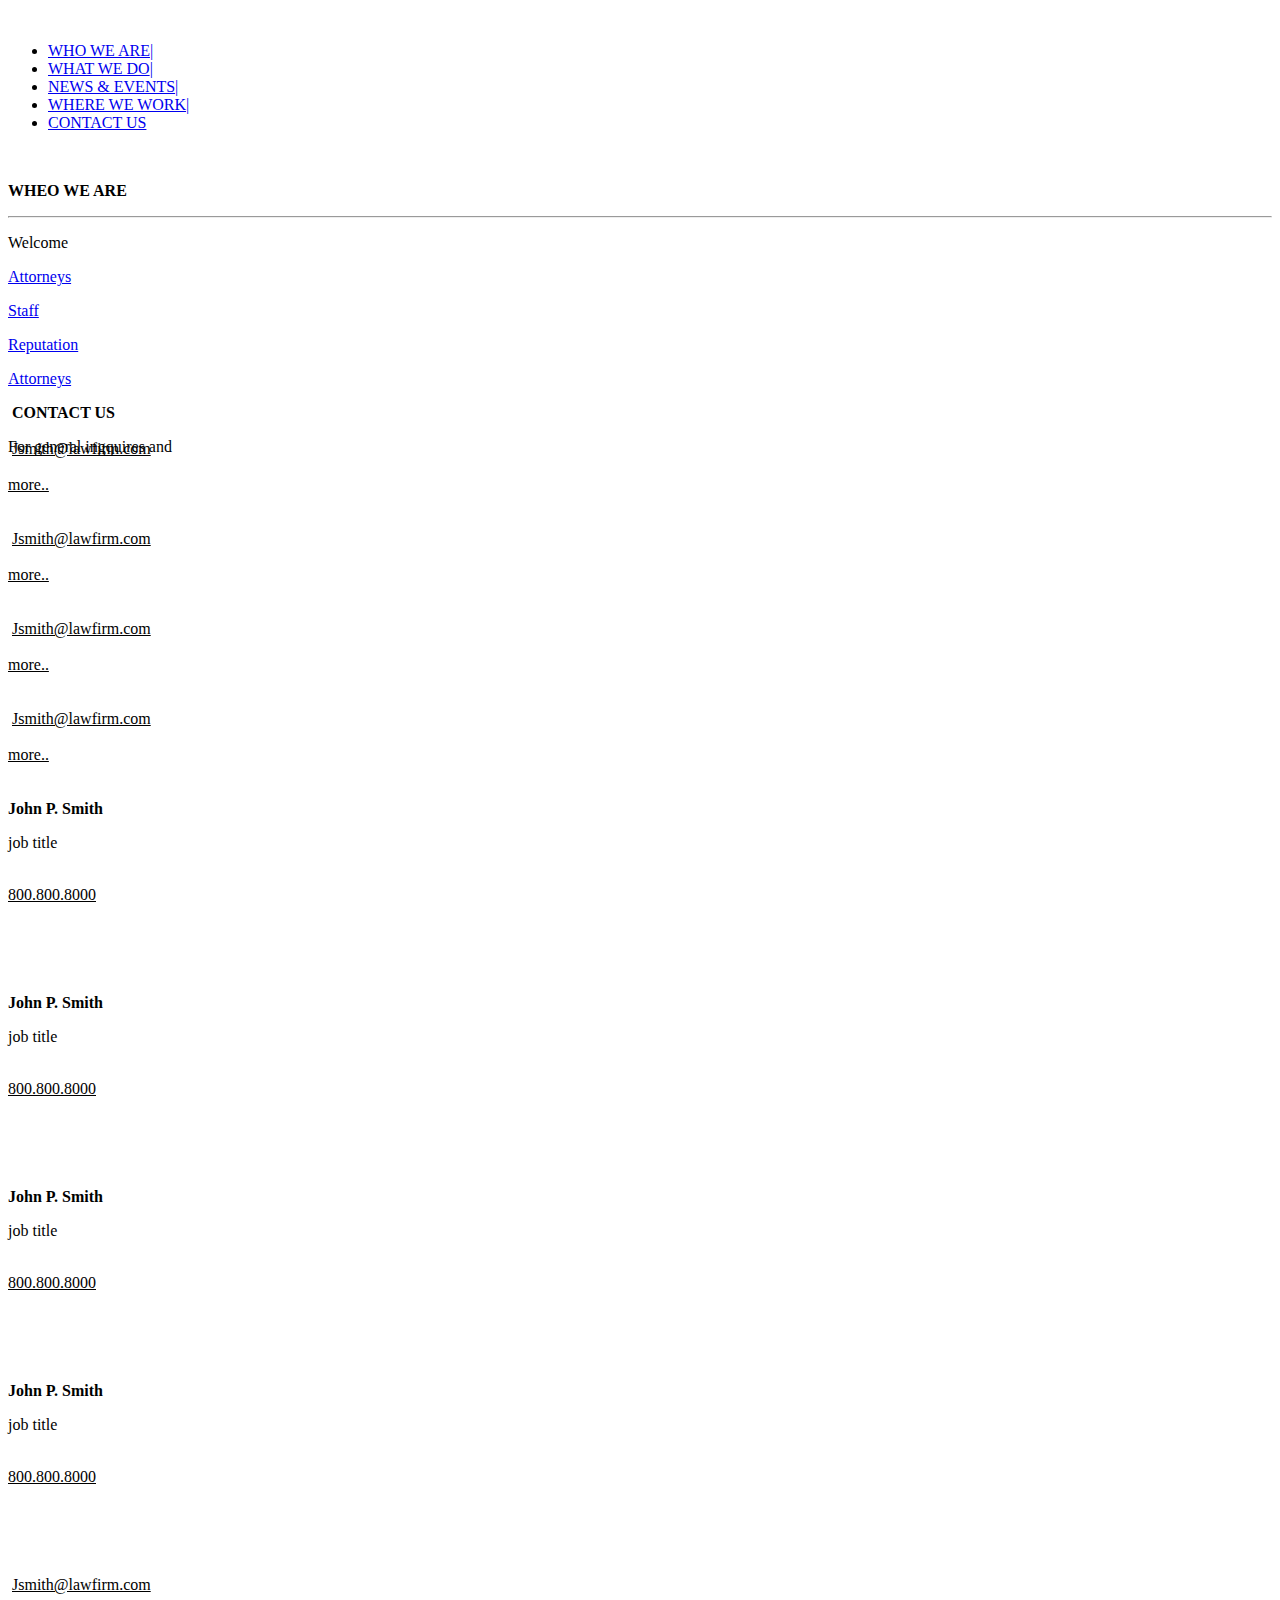
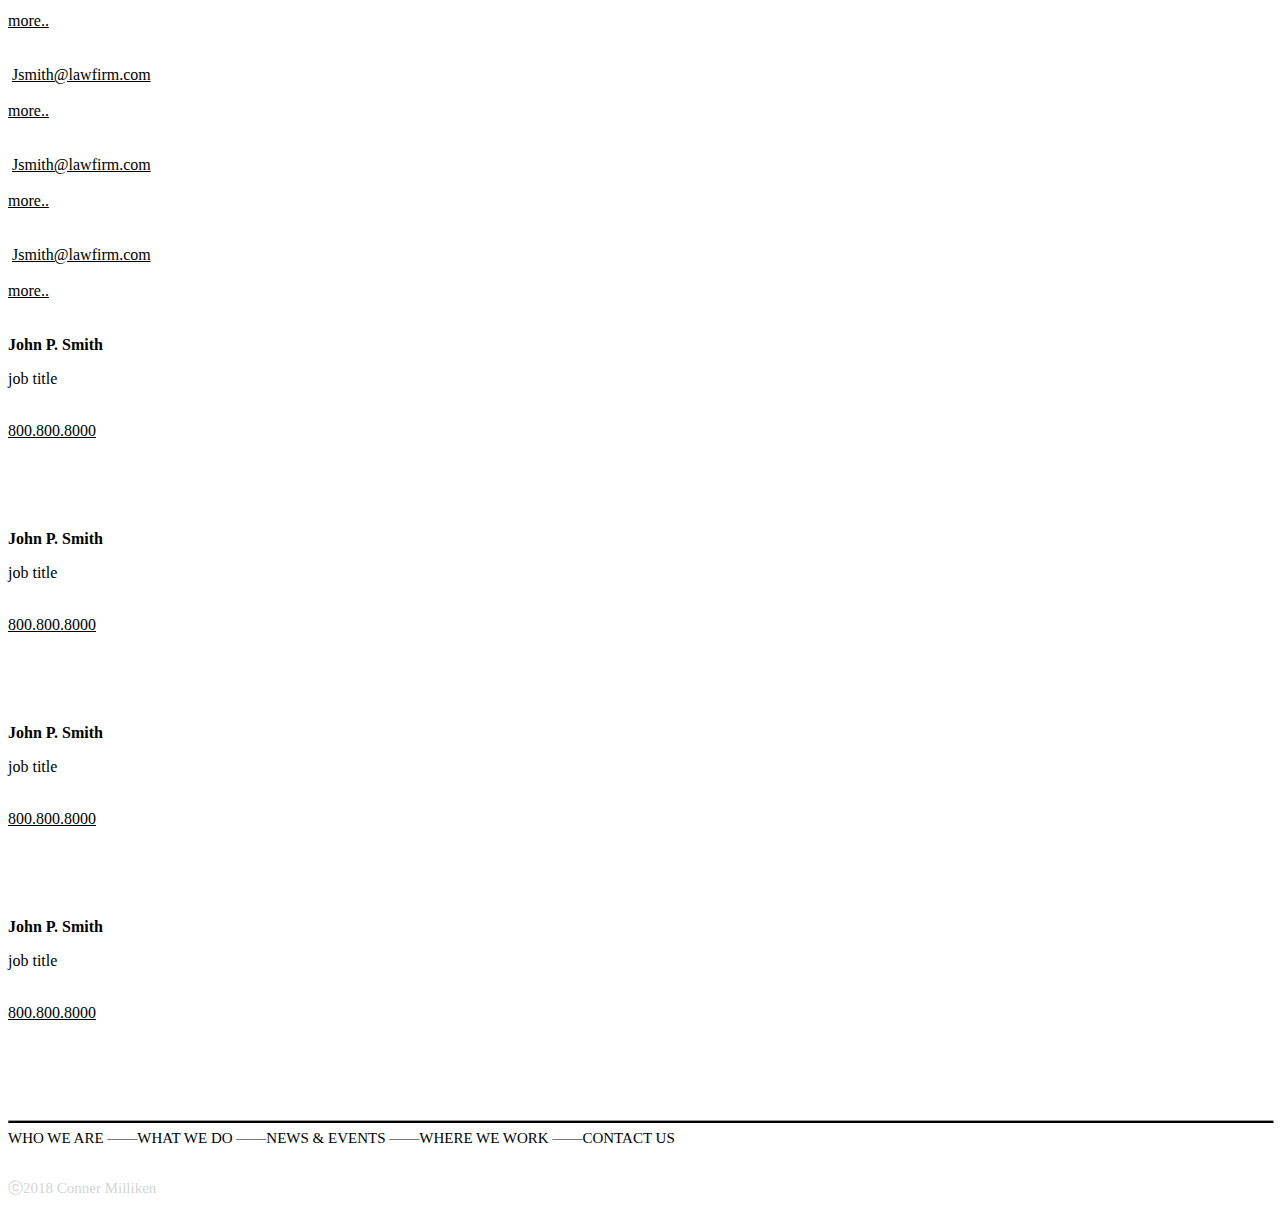
==== attorneys.html @ d5bbe1a1 "Rename Attorneys.html to attorneys.html" ====
<!doctype html>
<html lang="en">

<head>
    <title>Attorneys</title>
    <!-- Required meta tags -->
    <meta charset="utf-8">
    <meta name="viewport" content="width=device-width, initial-scale=1, shrink-to-fit=no">

    <!-- Bootstrap CSS -->
    <link rel="stylesheet" href="https://stackpath.bootstrapcdn.com/bootstrap/4.1.3/css/bootstrap.min.css" integrity="sha384-MCw98/SFnGE8fJT3GXwEOngsV7Zt27NXFoaoApmYm81iuXoPkFOJwJ8ERdknLPMO"
        crossorigin="anonymous">
    <link rel="stylesheet" href="Attorneys.css">
</head>
<header>
    <div class="container">
        <div class="col-md-6" style="margin-left: 25px">
            <img src="http://placehold.it/318x175" class="img-fluid" alt="">
        </div>
    </div>
    </div>
</header>
<!--navigation bar-->
<div class="container">
    <ul>
        <li><a href="whoweare.html">WHO WE ARE<span class="divider">|</span></a></li>
        <li><a href="whatwedo.html">WHAT WE DO<span class="divider">|</span></a></li>
        <li><a href="news&events.html">NEWS & EVENTS<span class="divider">|</span></a></li>
        <li><a href="wherewework.html">WHERE WE WORK<span class="divider">|</span></a></li>
        <li><a href="contactus.html">CONTACT US</a></li>
    </ul>
</div>
<!--Two middle columns-->
<div id="main">
    <div class="container">
        <div class="row">
            <div class="col-md-2 sidebar">
                <br>
                <p><strong>WHEO WE ARE</strong></p>
                <hr class="new1">
                <div class="subhead">
                    <p>Welcome</p>
                    <p><a href="attorneys.html">Attorneys</p></a>
                    <p><a href="attorneys.html">Staff</p></a>
                    <p><a href="attorneys.html">Reputation</p></a>
                    <p><a href="attorneys.html">Attorneys</p></a>
                    <img src="/Friday_html/content-navlink-panek_rosemary.jpg" alt="">
                    <strong>CONTACT US</strong>
                    <p>For general ingquires and </p>
                </div>
            </div>
            <div class="col-md-10">
                <div class="row0">
                   <img src="/Friday_html/attorneys.png.jpg" alt="">
                </div>
                <div class="container" style="margin-top: -50px">
                    <div class="row">
                        <div class="col-md-2 row1">
                         <img src="http://placehold.it/110" alt="">
                         <u>Jsmith@lawfirm.com</u>
                         <br>
                         <br>
                         <u>more..</u>
                         <br>
                         <br>
                         <br>
                        <img src="http://placehold.it/110" alt="">
                        <u>Jsmith@lawfirm.com</u>
                        <br>
                        <br>
                        <u>more..</u>
                        <br>
                        <br>
                        <br>
                        <img src="/Friday_html/persons_photo.jpg" alt="">
                        <u>Jsmith@lawfirm.com</u>
                        <br>
                        <br>
                        <u>more..</u>
                        <br>
                        <br>
                        <br>
                        <img src="/Friday_html/persons_photo.jpg" alt="">
                        <u>Jsmith@lawfirm.com</u>
                        <br>
                        <br>
                        <u>more..</u>
                        <br>
                        <br>
                        <br>
                        </div>
                        <div class="col-md-4 row1">
                            <strong>John P. Smith</strong>
                            <p>job title</p>
                            <br>
                            <u>800.800.8000</u>
                        <br>
                        <br>
                        <br>
                        <br>
                        <br>
                        <br>
                            <strong>John P. Smith</strong>
                            <p>job title</p>
                            <br>
                            <u>800.800.8000</u>
                            <br>
                            <br>
                            <br>
                            <br>
                            <br>
                            <br>
                            <strong>John P. Smith</strong>
                            <p>job title</p>
                            <br>
                            <u>800.800.8000</u>
                            <br>
                            <br>
                            <br>
                            <br>
                            <br>
                            <br>
                            <strong>John P. Smith</strong>
                            <p>job title</p>
                            <br>
                            <u>800.800.8000</u>
                            <br>
                            <br>
                            <br>
                            <br>
                            <br>
                            <br>
                        </div>
                        <div class="col-md-2 row1">
                        <img src="/Friday_html/persons_photo.jpg" alt="">
                        <u>Jsmith@lawfirm.com</u>
                        <br>
                        <br>
                        <u>more..</u>
                        <br>
                        <br>
                        <br>
                        <img src="/Friday_html/persons_photo.jpg" alt="">
                        <u>Jsmith@lawfirm.com</u>
                        <br>
                        <br>
                        <u>more..</u>
                        <br>
                        <br>
                        <br>
                        <img src="/Friday_html/persons_photo.jpg" alt="">
                        <u>Jsmith@lawfirm.com</u>
                        <br>
                        <br>
                        <u>more..</u>
                        <br>
                        <br>
                        <br>
                        <img src="/Friday_html/persons_photo.jpg" alt="">
                        <u>Jsmith@lawfirm.com</u>
                        <br>
                        <br>
                        <u>more..</u>
                        <br>
                        <br>
                        <br>
                        </div>
                        <div class="col-md-4 row1">
                        <strong>John P. Smith</strong>
                        <p>job title</p>
                        <br>
                        <u>800.800.8000</u>
                        <br>
                        <br>
                        <br>
                        <br>
                        <br>
                        <br>
                        <strong>John P. Smith</strong>
                        <p>job title</p>
                        <br>
                        <u>800.800.8000</u>
                        <br>
                        <br>
                        <br>
                        <br>
                        <br>
                        <br>
                        <strong>John P. Smith</strong>
                        <p>job title</p>
                        <br>
                        <u>800.800.8000</u>
                        <br>
                        <br>
                        <br>
                        <br>
                        <br>
                        <br>
                        <strong>John P. Smith</strong>
                        <p>job title</p>
                        <br>
                        <u>800.800.8000</u>
                        <br>
                        <br>
                        <br>
                        <br>
                        <br>
                        <br>
                        </div>
                        </div>
                    </div>

                </div>
            </div>
        </div>
    </div>
</div>
</div>
</div>
<footer>
    <div class="container">
        <div class="col-md-12">
            <div class="list-inline text-center" style="font-size: 15px">
                <hr style="border-bottom: 2px solid black" width="100%">
                <span>WHO WE ARE</span>
                <span class="divider1">&mdash;&mdash;</span>WHAT WE DO</span>
                <span class="divider1">&mdash;&mdash;</span>NEWS &amp; EVENTS</span>
                <span class="divider1">&mdash;&mdash;</span>WHERE WE WORK</span>
                <span class="divider1">&mdash;&mdash;</span>CONTACT US</span>
                <br>
                <br>
                <div class="text-center">
                    <p style="color:lightgray;">ⓒ2018 Conner Milliken</p>
                </div>
            </div>
        </div>
</footer>

<body>
    <!-- Optional JavaScript -->
    <!-- jQuery first, then Popper.js, then Bootstrap JS -->
    <script src="https://code.jquery.com/jquery-3.3.1.min.js"></script>
    <script src="https://stackpath.bootstrapcdn.com/bootstrap/4.1.3/js/bootstrap.min.js" integrity="sha384-ChfqqxuZUCnJSK3+MXmPNIyE6ZbWh2IMqE241rYiqJxyMiZ6OW/JmZQ5stwEULTy"
        crossorigin="anonymous"></script>
</body>

</html>
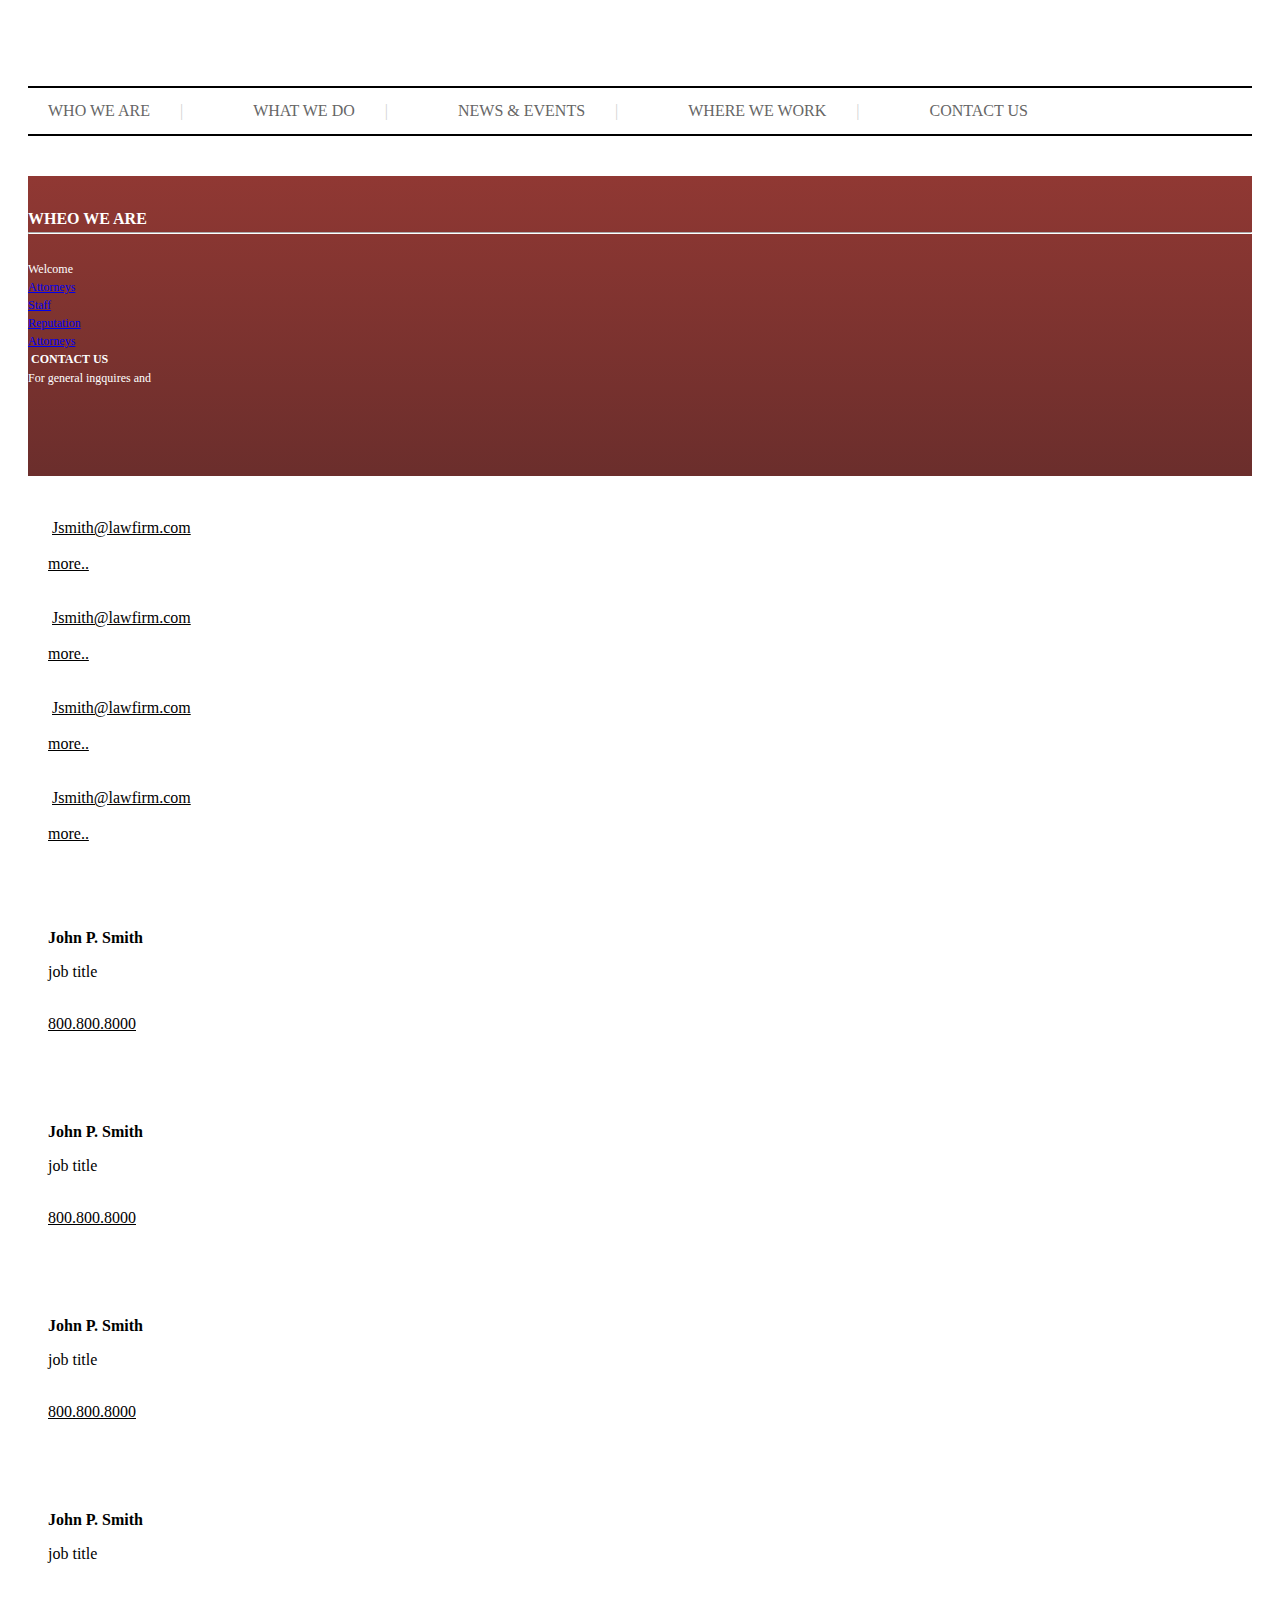
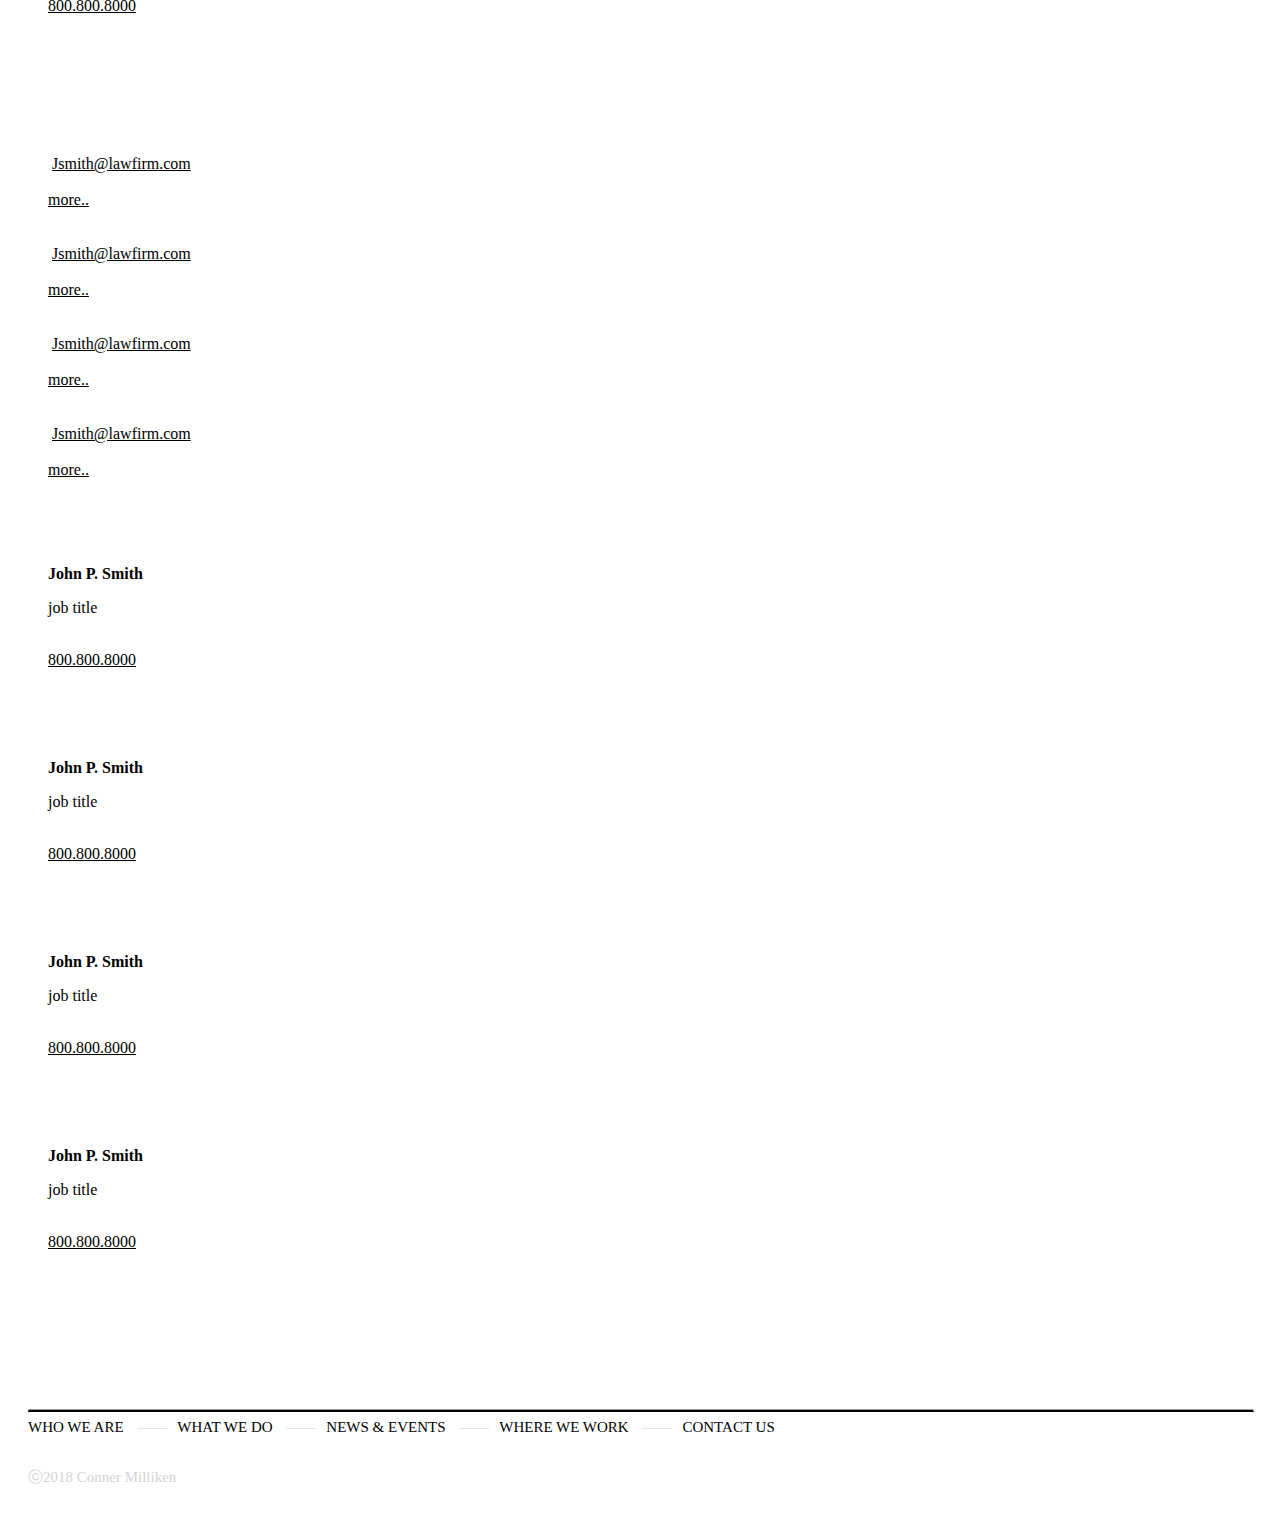
==== commit 1c23cb49: "Update attorneys.html" ====
--- a/attorneys.html
+++ b/attorneys.html
@@ -10,7 +10,7 @@
     <!-- Bootstrap CSS -->
     <link rel="stylesheet" href="https://stackpath.bootstrapcdn.com/bootstrap/4.1.3/css/bootstrap.min.css" integrity="sha384-MCw98/SFnGE8fJT3GXwEOngsV7Zt27NXFoaoApmYm81iuXoPkFOJwJ8ERdknLPMO"
         crossorigin="anonymous">
-    <link rel="stylesheet" href="Attorneys.css">
+    <link rel="stylesheet" href="attorneys.css">
 </head>
 <header>
     <div class="container">
--- a/attorneys.css
+++ b/attorneys.css
@@ -0,0 +1,95 @@
+.container {
+    padding: 20px;
+}
+
+ul {
+    list-style-type: none;
+    margin: 0;
+    padding: 0;
+    overflow: hidden;
+    border-top: 2px solid black;
+    border-bottom: 2px solid black;
+}
+
+li {
+    float: left;
+}
+
+li a {
+    display: block;
+    color: #666;
+    text-align: center;
+    padding: 14px 20px;
+    text-decoration: none;
+}
+
+li a:hover:not(.active) {
+    background-color: #ddd;
+}
+
+.divider {
+    color: lightgrey;
+    padding: 30px;
+}
+
+.country {
+    border-bottom: 1px solid darkgray;
+}
+
+.sidebar {
+    background:linear-gradient(rgba(144,56,51),rgb(107,46,44));
+    color:white;
+    height: 300px;
+}
+
+hr.new1 {
+    border-color:white;
+    margin-top: -0.75em;
+    margin-bottom:2.0em;
+}
+
+.subhead {
+    line-height: 0.5;
+    font-size: 12px;
+    font: white;
+}
+
+.subtext2 {
+    line-height: 1.25;
+    font-size: 12px;
+    overflow-wrap: anywhere;
+}
+
+.row0 {
+    border: none;
+    padding-top: 5px;
+    padding-left: 30px;
+
+}
+.textrow {
+    margin-left: -10px;
+    margin-top: 50xp;
+}
+
+.row1 {
+    border: none;
+    margin-top: 50px;
+}
+.email {
+    -ms-text-underline-position: auto
+}
+.text0 {
+    border: none;
+    text-align: justify;
+    font-size: 15px;
+    line-height: 1;
+}
+
+.divider1 {
+    color: lightgray;
+    padding: 10px;
+
+}
+.subtext {
+    font: white;
+}
